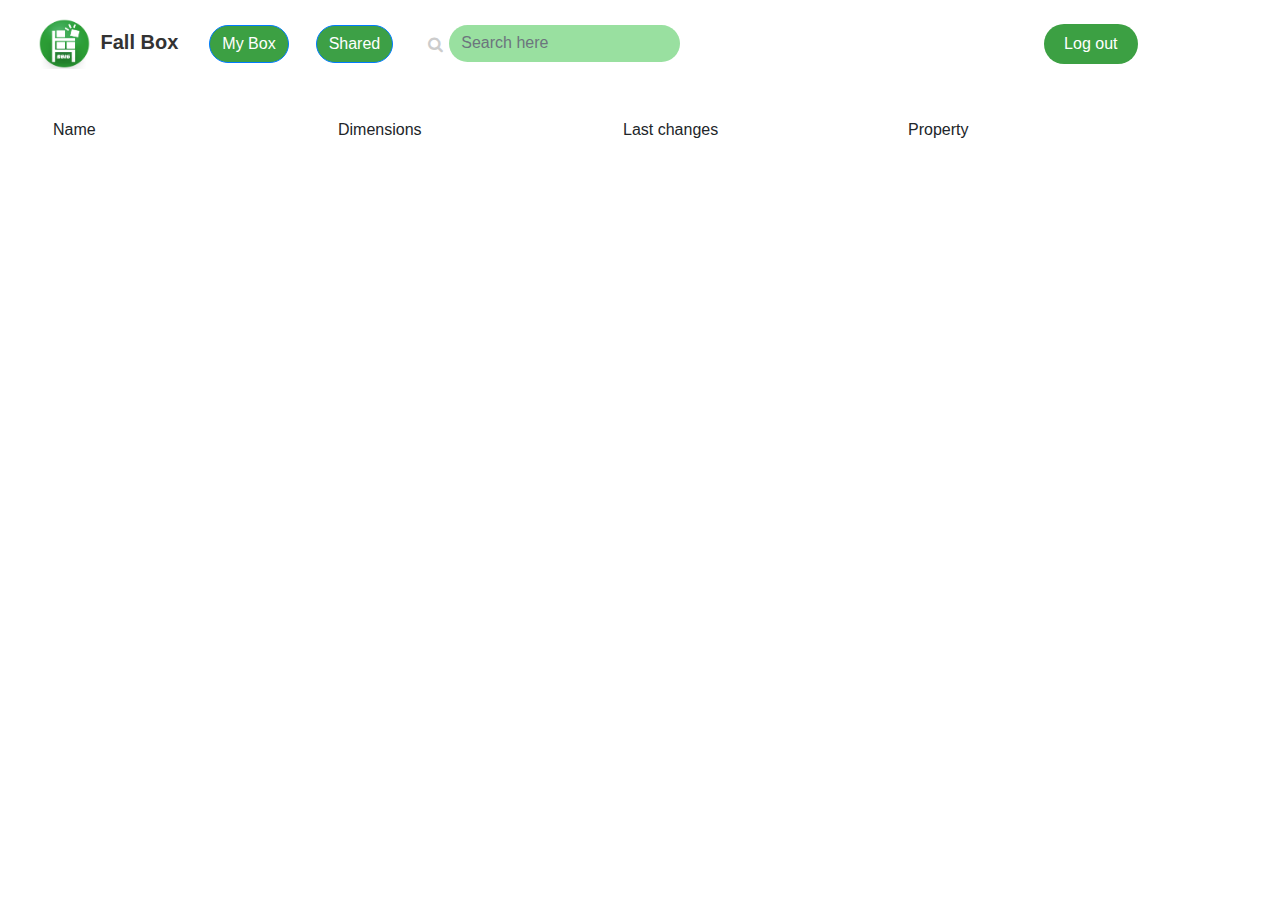
==== mainPage/index.html @ 84dc1741 "carico prototipi" ====
<!DOCTYPE html>
<html>

<head>
    <meta charset="utf-8">
    <meta name="viewport" content="width=device-width, initial-scale=1.0">
    <title>mainPage</title>
    <link rel="stylesheet" href="assets/bootstrap/css/bootstrap.min.css">
    <link rel="stylesheet" href="assets/fonts/font-awesome.min.css">
    <link rel="stylesheet" href="assets/css/Navigation-with-Search.css">
    <link rel="stylesheet" href="assets/css/styles.css">
</head>

<body style="margin:3px;width:1204px;">
    <nav class="navbar navbar-light navbar-expand-md navigation-clean-search" style="height:79px;margin:4px;padding:0px;width:1151px;">
        <div class="container"><a class="navbar-brand" href="#"><img src="assets/img/officialIcona2018Best.png" style="width:53px;height:51px;padding:0px;margin:10px;">Fall Box</a><button class="navbar-toggler" data-toggle="collapse" data-target="#navcol-1"><span class="sr-only">Toggle navigation</span><span class="navbar-toggler-icon"></span></button>
            <div
                class="collapse navbar-collapse" id="navcol-1">
                <ul class="nav navbar-nav"></ul>
                <form class="form-inline mr-auto" target="_self">
                    <div class="form-group"><label for="search-field"><button class="btn btn-primary" type="button" style="margin:15px;background-color:rgb(60,160,67);border-radius:20px;">My Box</button><button class="btn btn-primary" type="button" style="margin:12px;background-color:rgb(61,160,70);border-radius:20px;">Shared</button><i class="fa fa-search" style="margin:23px;padding:0px;"></i></label>
                        <input
                            class="form-control search-field" type="search" name="search" id="search-field" style="background-color:#99e0a0;border-radius:20px;margin:-17px;" placeholder="Search here"></div>
                </form><a class="btn btn-light action-button" role="button" href="" style="background-color:rgb(60,160,67);">Log out</a></div>
        </div>
    </nav>
    <div class="container" style="margin:35px;">
        <div class="row">
            <div class="col-6 col-sm-3"><span>Name</span></div>
            <div class="col-6 col-sm-3"><span>Dimensions</span></div>
            <div class="col-6 col-sm-3"><span>Last changes</span></div>
            <div class="col-6 col-sm-3"><span>Property</span></div>
        </div>
    </div>
    <script src="assets/js/jquery.min.js"></script>
    <script src="assets/bootstrap/js/bootstrap.min.js"></script>
</body>

</html>
---- mainPage/assets/css/Navigation-with-Search.css ----
.navigation-clean-search {
  background:#fff;
  padding-top:.75rem;
  padding-bottom:.75rem;
  color:#333;
  border-radius:0;
  box-shadow:none;
  border:none;
  margin-bottom:0;
}

@media (min-width:768px) {
  .navigation-clean-search {
    padding-top:1rem;
    padding-bottom:1rem;
  }
}

.navigation-clean-search .navbar-brand {
  font-weight:bold;
  color:inherit;
}

.navigation-clean-search .navbar-brand:hover {
  color:#222;
}

.navigation-clean-search .navbar-toggler {
  border-color:#ddd;
}

.navigation-clean-search .navbar-toggler:hover, .navigation-clean-search .navbar-toggler:focus {
  background:none;
}

.navigation-clean-search .navbar-toggler {
  color:#888;
}

.navigation-clean-search .navbar-collapse, .navigation-clean-search .form-inline {
  border-top-color:#ddd;
}

.navigation-clean-search .navbar-nav a.active, .navigation-clean-search .navbar-nav > .show > a {
  background:none;
  box-shadow:none;
}

.navigation-clean-search.navbar-light .navbar-nav a.active, .navigation-clean-search.navbar-light .navbar-nav a.active:focus, .navigation-clean-search.navbar-light .navbar-nav a.active:hover {
  color:#8f8f8f;
  box-shadow:none;
  background:none;
  pointer-events:none;
}

.navigation-clean-search.navbar .navbar-nav .nav-link {
  padding-left:18px;
  padding-right:18px;
}

.navigation-clean-search.navbar-light .navbar-nav .nav-link {
  color:#465765;
}

.navigation-clean-search.navbar-light .navbar-nav .nav-link:focus, .navigation-clean-search.navbar-light .navbar-nav .nav-link:hover {
  color:#37434d !important;
  background-color:transparent;
}

.navigation-clean-search .action-button, .navigation-clean-button .action-button:active {
  background:#56c6c6;
  border-radius:20px;
  font-size:inherit;
  color:#fff !important;
  box-shadow:none;
  border:none;
  text-shadow:none;
  padding:8px 20px;
  transition:background-color 0.25s;
}

.navigation-clean-search .action-button:hover, .navigation-clean-search .action-button:focus {
  background:#66d7d7;
}

.navigation-clean-search .form-inline label {
  color:#ccc;
}

.navigation-clean-search .form-inline .search-field {
  background:none;
  border:none;
  border-bottom:1px solid transparent;
  border-radius:0;
  color:#ccc;
  box-shadow:none;
  color:inherit;
  transition:border-bottom-color 0.3s;
}

@media (max-width:767px) {
  .navigation-clean-search .form-inline .search-field {
    display:inline-block;
    width:80%;
  }
}

.navigation-clean-search .form-inline .search-field:focus {
  border-bottom:1px solid #ccc;
}
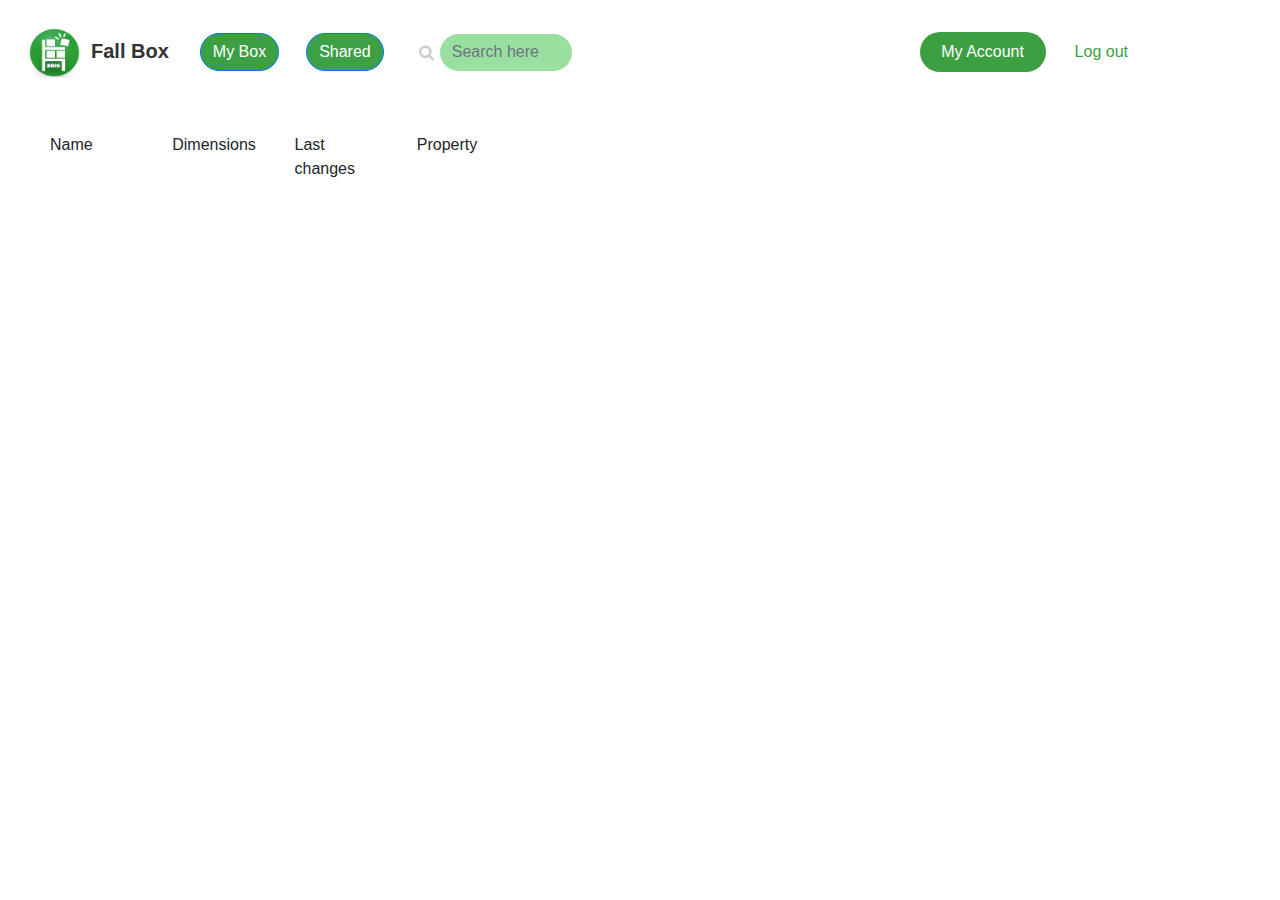
==== commit 87abb77e: "changes" ====
--- a/mainPage/index.html
+++ b/mainPage/index.html
@@ -12,20 +12,20 @@
 </head>
 
 <body style="margin:3px;width:1204px;">
-    <nav class="navbar navbar-light navbar-expand-md navigation-clean-search" style="height:79px;margin:4px;padding:0px;width:1151px;">
+    <nav class="navbar navbar-light navbar-expand-lg d-table-row align-items-center navigation-clean-search" style="height:79px;margin:1px;padding:0px;width:1240px;">
         <div class="container"><a class="navbar-brand" href="#"><img src="assets/img/officialIcona2018Best.png" style="width:53px;height:51px;padding:0px;margin:10px;">Fall Box</a><button class="navbar-toggler" data-toggle="collapse" data-target="#navcol-1"><span class="sr-only">Toggle navigation</span><span class="navbar-toggler-icon"></span></button>
             <div
-                class="collapse navbar-collapse" id="navcol-1">
+                class="collapse navbar-collapse" id="navcol-1" style="width:961px;">
                 <ul class="nav navbar-nav"></ul>
                 <form class="form-inline mr-auto" target="_self">
                     <div class="form-group"><label for="search-field"><button class="btn btn-primary" type="button" style="margin:15px;background-color:rgb(60,160,67);border-radius:20px;">My Box</button><button class="btn btn-primary" type="button" style="margin:12px;background-color:rgb(61,160,70);border-radius:20px;">Shared</button><i class="fa fa-search" style="margin:23px;padding:0px;"></i></label>
                         <input
-                            class="form-control search-field" type="search" name="search" id="search-field" style="background-color:#99e0a0;border-radius:20px;margin:-17px;" placeholder="Search here"></div>
-                </form><a class="btn btn-light action-button" role="button" href="" style="background-color:rgb(60,160,67);">Log out</a></div>
+                            class="form-control search-field" type="search" name="search" id="search-field" style="background-color:#99e0a0;border-radius:20px;margin:-17px;width:132px;" placeholder="Search here"></div>
+                </form><a class="btn btn-light action-button" role="button" href="" style="background-color:rgb(60,160,67);margin:29px;width:126px;text-align:center;">My Account</a><a href="#" style="color:rgb(60,160,67);">Log out</a></div>
         </div>
     </nav>
-    <div class="container" style="margin:35px;">
-        <div class="row">
+    <div class="container d-table-row" style="margin:20px;">
+        <div class="row" style="height:24px;margin:32px;width:489px;">
             <div class="col-6 col-sm-3"><span>Name</span></div>
             <div class="col-6 col-sm-3"><span>Dimensions</span></div>
             <div class="col-6 col-sm-3"><span>Last changes</span></div>
